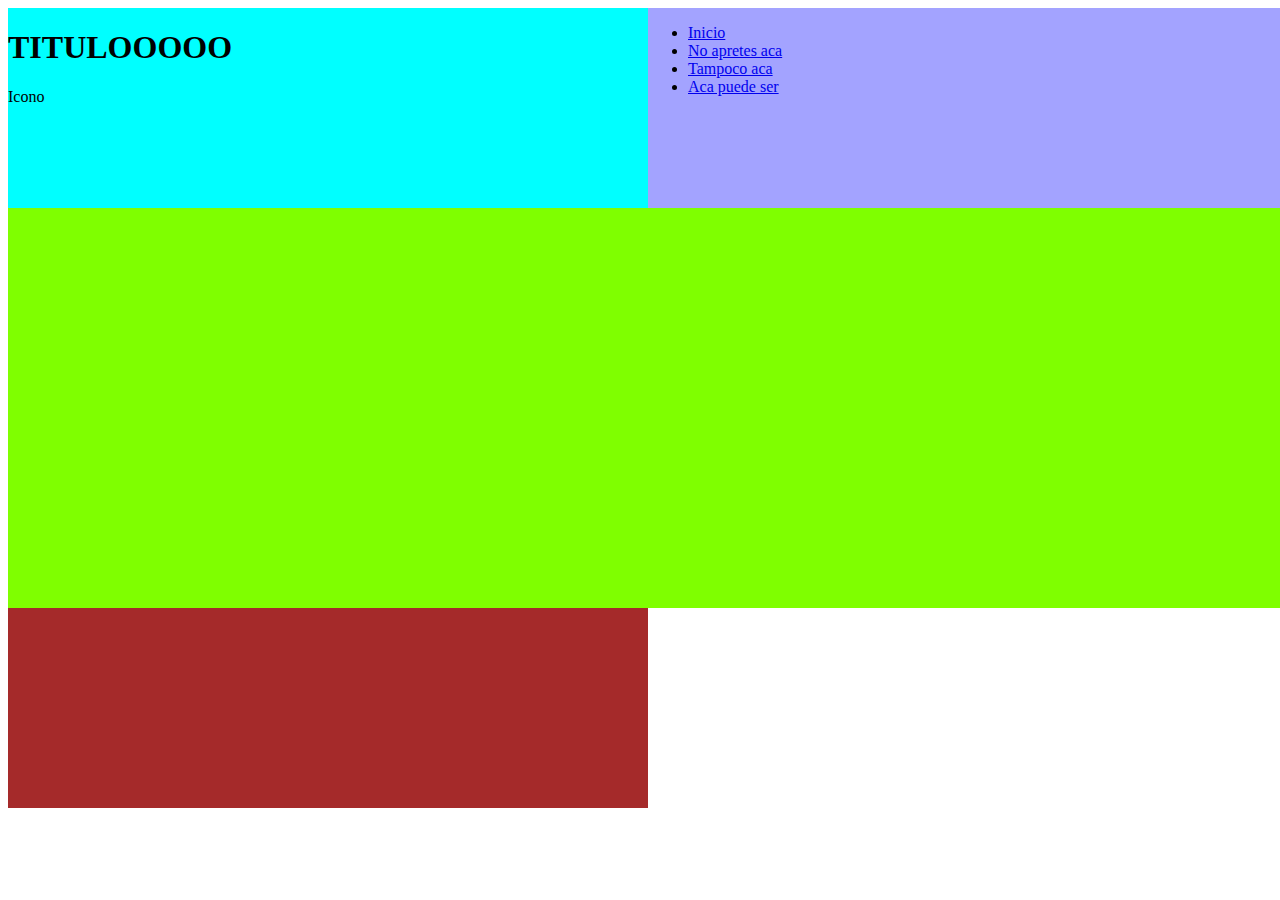
==== index.html @ a565054d "first commit" ====
<!DOCTYPE html>
<html lang="en">

<head>
    <meta charset="UTF-8">
    <meta http-equiv="X-UA-Compatible" content="IE=edge">
    <meta name="viewport" content="width=device-width, initial-scale=1.0">
    <title>Document</title>
    <link rel="stylesheet" type="text/css" href="estilo.css">
</head>

<body>
    <Header class="header">
        <div class="principal">
            <h1 class="titulo">TITULOOOOO</h1>
            <div class="icon">Icono</div>
        </div>
    </Header>
    <nav id="barra">
        <ul id="elementos">
            <li id="item1">
                <a href="index.html">Inicio</a>
            </li>
            <li id="item2">
                <a href="./Source/catering.html">No apretes aca</a>
            </li>
            <li id="item3">
                <a href="./Source/marica.html">Tampoco aca</a>
            </li>
            <li id="item4">
                <a href="./Source/tragos.html">Aca puede ser</a>
            </li>
        </ul>
    </nav>
    <section class="article">
        <div></div>
        <div></div>
        <div></div>
        <div></div>
    </section>
    <section class="article">
        <div></div>
        <div></div>
        <div></div>
    </section>
    <footer class="footer">
        <div></div>
        <div></div>
    </footer>
</body>

</html>
---- estilo.css ----
body {
    display: grid;
    width: 100%;
    height: 800px;
    grid-template-areas:
        "header nav"
        "article nav"
        "footer footer";
    grid-template-columns: 1fr 1fr;
    grid-template-rows: 1fr 2fr 1fr;
}

.header {
    grid-area: "header";
    background-color: aqua;
}

#barra {
    grid-area: "nav";
    background-color: rgb(163, 163, 255);
}

.article {
    grid-area: "article";
    background-color: chartreuse;
}

.footer {
    grid-area: "footer";
    background-color: brown;
}
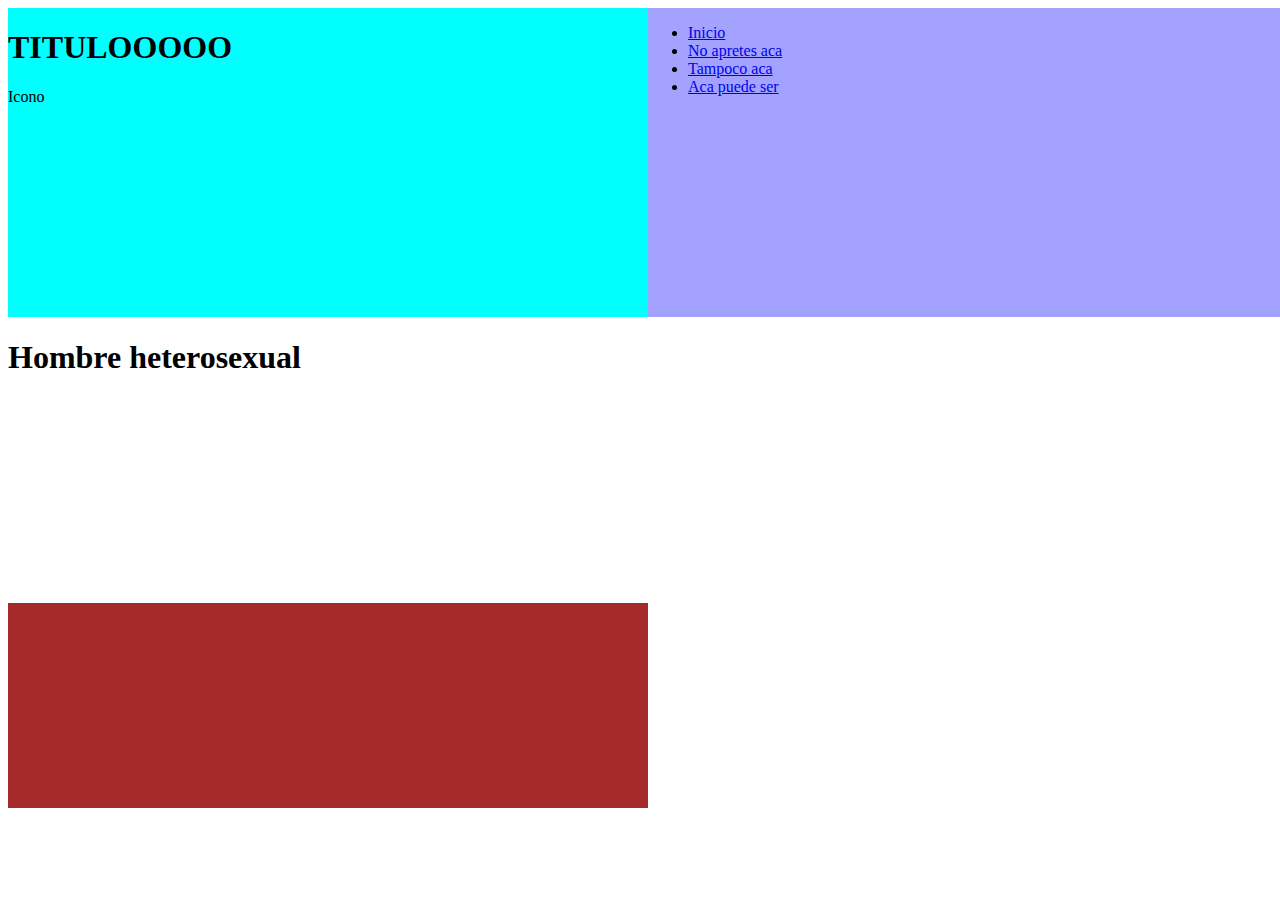
==== commit bf3e19f3: "h1 modificado wacho" ====
--- a/index.html
+++ b/index.html
@@ -1,52 +1,43 @@
 <!DOCTYPE html>
 <html lang="en">
+  <head>
+    <meta charset="UTF-8" />
+    <meta http-equiv="X-UA-Compatible" content="IE=edge" />
+    <meta name="viewport" content="width=device-width, initial-scale=1.0" />
+    <title>Document</title>
+    <link rel="stylesheet" type="text/css" href="estilo.css" />
+  </head>
 
-<head>
-    <meta charset="UTF-8">
-    <meta http-equiv="X-UA-Compatible" content="IE=edge">
-    <meta name="viewport" content="width=device-width, initial-scale=1.0">
-    <title>Document</title>
-    <link rel="stylesheet" type="text/css" href="estilo.css">
-</head>
-
-<body>
-    <Header class="header">
-        <div class="principal">
-            <h1 class="titulo">TITULOOOOO</h1>
-            <div class="icon">Icono</div>
-        </div>
-    </Header>
+  <body>
+    <header class="header">
+      <div class="principal">
+        <h1 class="titulo">TITULOOOOO</h1>
+        <div class="icon">Icono</div>
+      </div>
+    </header>
     <nav id="barra">
-        <ul id="elementos">
-            <li id="item1">
-                <a href="index.html">Inicio</a>
-            </li>
-            <li id="item2">
-                <a href="./Source/catering.html">No apretes aca</a>
-            </li>
-            <li id="item3">
-                <a href="./Source/marica.html">Tampoco aca</a>
-            </li>
-            <li id="item4">
-                <a href="./Source/tragos.html">Aca puede ser</a>
-            </li>
-        </ul>
+      <ul id="elementos">
+        <li id="item1">
+          <a href="index.html">Inicio</a>
+        </li>
+        <li id="item2">
+          <a href="./Source/catering.html">No apretes aca</a>
+        </li>
+        <li id="item3">
+          <a href="./Source/marica.html">Tampoco aca</a>
+        </li>
+        <li id="item4">
+          <a href="./Source/tragos.html">Aca puede ser</a>
+        </li>
+      </ul>
     </nav>
-    <section class="article">
-        <div></div>
-        <div></div>
-        <div></div>
-        <div></div>
+    <section class="article1">
+      <h1>Hombre heterosexual</h1>
     </section>
-    <section class="article">
-        <div></div>
-        <div></div>
-        <div></div>
-    </section>
+    <section class="article2"></section>
     <footer class="footer">
-        <div></div>
-        <div></div>
+      <div></div>
+      <div></div>
     </footer>
-</body>
-
-</html>+  </body>
+</html>
--- a/estilo.css
+++ b/estilo.css
@@ -1,31 +1,30 @@
 body {
-    display: grid;
-    width: 100%;
-    height: 800px;
-    grid-template-areas:
-        "header nav"
-        "article nav"
-        "footer footer";
-    grid-template-columns: 1fr 1fr;
-    grid-template-rows: 1fr 2fr 1fr;
+  display: grid;
+  width: 100%;
+  height: 800px;
+  grid-template-areas:
+    "header nav"
+    "article nav"
+    "footer footer";
+  grid-template-columns: 1fr 1fr;
 }
 
 .header {
-    grid-area: "header";
-    background-color: aqua;
+  grid-area: "header";
+  background-color: aqua;
 }
 
 #barra {
-    grid-area: "nav";
-    background-color: rgb(163, 163, 255);
+  grid-area: "nav";
+  background-color: rgb(163, 163, 255);
 }
 
 .article {
-    grid-area: "article";
-    background-color: chartreuse;
+  grid-area: "article";
+  background-color: chartreuse;
 }
 
 .footer {
-    grid-area: "footer";
-    background-color: brown;
-}+  grid-area: "footer";
+  background-color: brown;
+}
